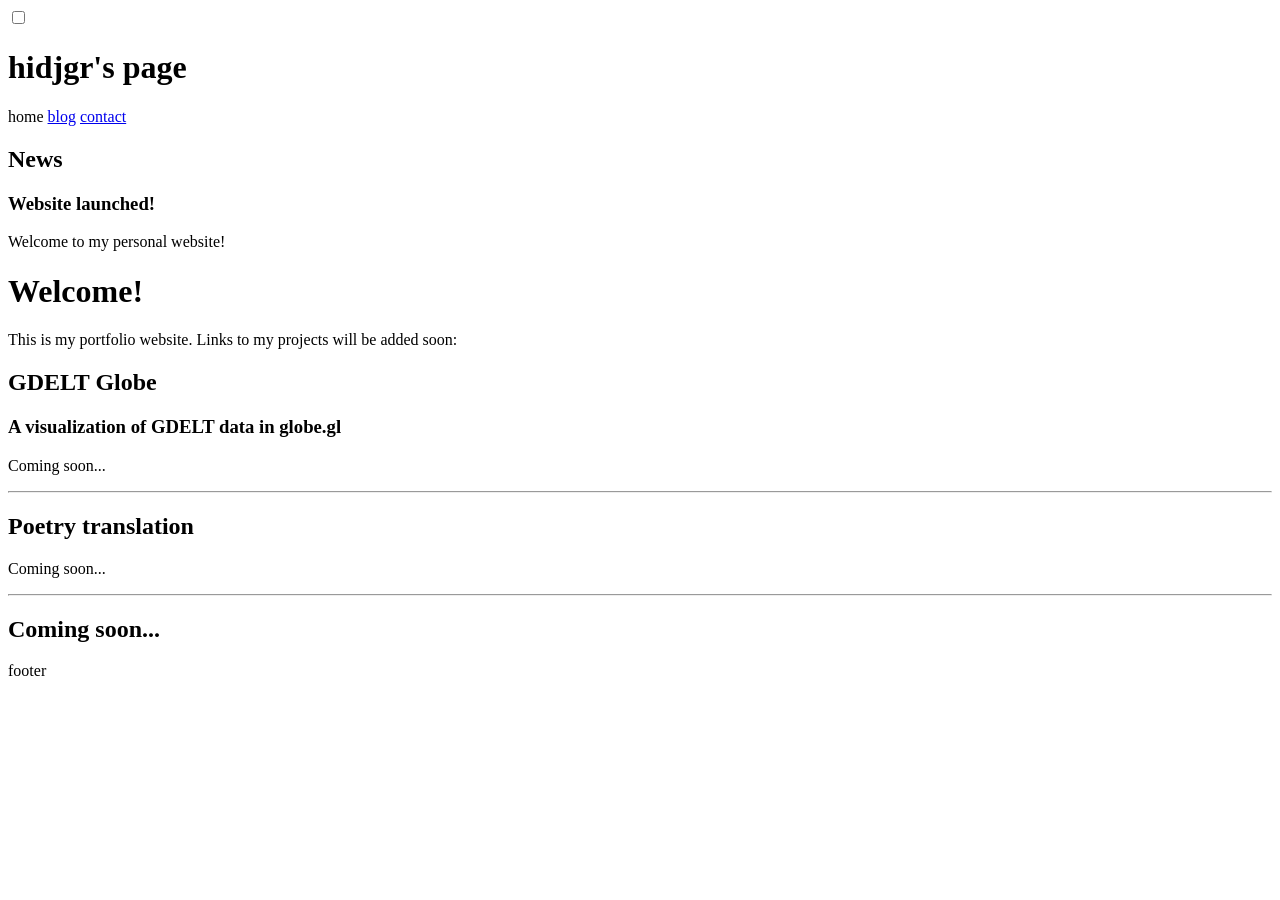
==== index.html @ 0f94c54d "Initial commit" ====
<!DOCTYPE html>
<html lang="en">
  <head>
    <meta charset="utf-8" />
    <meta name="viewport" content="width=device-width, initial-scale=1" />
    <meta name="theme-color" content="#000000" />
    <link rel="stylesheet" href="/src/scss/style.scss" />
    <link rel="shortcut icon" type="image/ico" href="src/assets/favicon.ico" />
    <title>hidjgr's website</title>
  </head>
  <body class="theme-light">
    <noscript>Themes require javascript.</noscript>
    <!--div id="root"></div-->
    <header>
      <div class="toggle-wrapper">
        <div class="toggle">
          <input class="toggle-input" type="checkbox" />
          <script type="module" src="/src/script/script.js"></script>
          <div class="toggle-bg"></div>
          <div class="toggle-switch">
            <div class="toggle-switch-figure"></div>
            <div class="toggle-switch-figureAlt"></div>
          </div>
        </div>
      </div>

      <h1>hidjgr's page</h1>
    </header>

    <nav>
      <a><span>home</span></a>
      <a href="blog.html"><span>blog</span></a>
      <a href="contact.html"><span>contact</span></a>
    </nav>
    <div class=contentwrapper>
      <aside>
        <h2>News</h2>
        <div>
      <section>
	<h3>Website launched!</h3>
      	<p>Welcome to my personal website!</p>
      </section>

        </div>
      </aside>
      <main>
        <h1>Welcome!</h1>
        <p>This is my portfolio website. Links to my projects will be added soon:</p>
        <section>
          <h1>GDELT Globe</h1>
          <h3>A visualization of GDELT data in globe.gl</h3>
          <p>Coming soon...</p>
        </section>
        <hr>
        <section>
          <h1>Poetry translation</h1>
          <!--h3>section</h3-->
          <p>Coming soon...</p>
        </section>
        <hr>
        <section>
          <h1>Coming soon...</h1>
          <!--h1>Music transcription</h1-->
          <!--h3>section</h3-->
          <!--p>Description</p-->
        </section>
      </main>
    </div>

    <footer>footer</footer>
  </body>
</html>
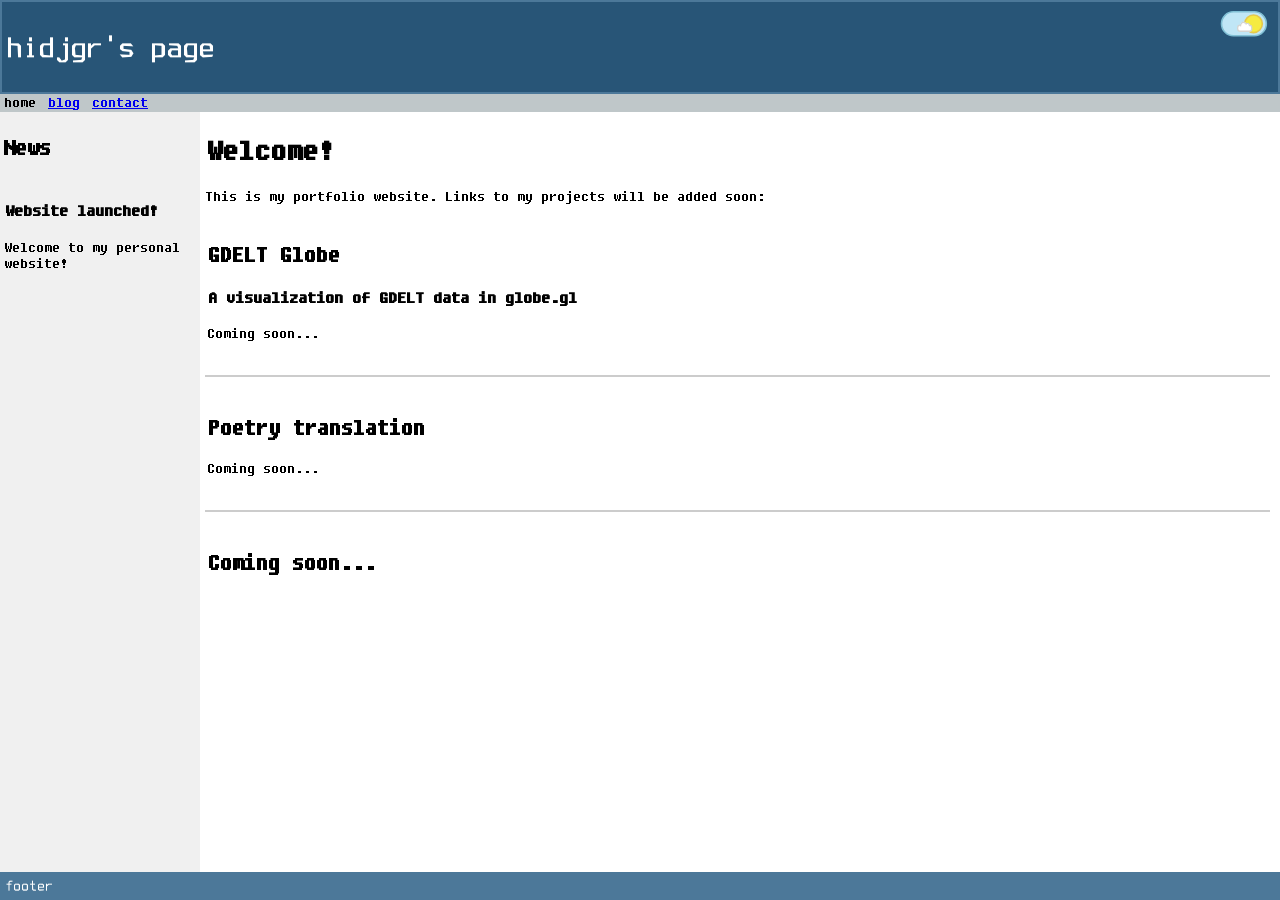
==== commit 5437372b: "moved files out of dist" ====
--- a/index.html
+++ b/index.html
@@ -4,9 +4,11 @@
     <meta charset="utf-8" />
     <meta name="viewport" content="width=device-width, initial-scale=1" />
     <meta name="theme-color" content="#000000" />
-    <link rel="stylesheet" href="/src/scss/style.scss" />
+    
     <link rel="shortcut icon" type="image/ico" href="src/assets/favicon.ico" />
     <title>hidjgr's website</title>
+    <script type="module" crossorigin src="/assets/index-67a5963a.js"></script>
+    <link rel="stylesheet" href="/assets/index-90f1ed72.css">
   </head>
   <body class="theme-light">
     <noscript>Themes require javascript.</noscript>
@@ -15,7 +17,7 @@
       <div class="toggle-wrapper">
         <div class="toggle">
           <input class="toggle-input" type="checkbox" />
-          <script type="module" src="/src/script/script.js"></script>
+          
           <div class="toggle-bg"></div>
           <div class="toggle-switch">
             <div class="toggle-switch-figure"></div>
--- a/assets/index-90f1ed72.css
+++ b/assets/index-90f1ed72.css
@@ -0,0 +1 @@
+.theme-light{background-color:#fff;color:#000}.theme-light header{background-color:#285577;color:#fff;border:2px solid #4c7899;padding:7px 0 5px 5px}.theme-light nav{background-color:#bfc7c9;color:#000}.theme-light nav a:visited{color:#6c00ce}.theme-light nav span:hover{background-color:#a7afb1}.theme-light main{padding-left:5px;padding-top:1px}.theme-light aside{padding:3px 2px 2px;background-color:#f0f0f0}.theme-light hr{border-top:2px solid #ccc}.theme-light footer{background-color:#4c7899;color:#fff;padding:6px 5px 5px 4.7px}.theme-dark{background-color:#000;color:#c0bfbc}.theme-dark header{background-color:#0000;color:#5f5;border-top:1px solid #55ff55;border-bottom:1px solid #55ff55;padding:8px 2px 6px 7px}.theme-dark nav{border-bottom:1px solid #55ff55}.theme-dark nav a:visited{color:#6c00ce}.theme-dark nav span:hover{background-color:#f0f;color:#000}.theme-dark main{padding-left:4px}.theme-dark aside{border-right:1px solid #55ff55;padding:2px}.theme-dark hr{border-top:1px solid #090}.theme-dark footer{font-family:Terminus;color:#0ff;border-top:1px solid #55ff55;padding:5px 5px 5px 4.7px}body{background-color:#f3f3f3}.wrapper{padding-top:40px;text-align:center}.toggle{position:relative;display:inline-block;width:100px;margin-left:100px;padding:4px;border-radius:40px}.toggle:before,.toggle:after{content:"";display:table}.toggle:after{clear:both}.toggle-bg{position:absolute;top:-4px;left:-4px;width:100%;height:100%;background-color:#c0e6f6;border-radius:40px;border:4px solid #81C0D5;transition:all .1s cubic-bezier(.25,.46,.45,.94)}.toggle-input{position:absolute;top:0;left:0;width:100%;height:100%;border:1px solid red;border-radius:40px;z-index:2;opacity:0}.toggle-switch{position:relative;width:40px;height:40px;margin-left:50px;background-color:#f5eb42;border:4px solid #E4C74D;border-radius:50%;transition:all .1s cubic-bezier(.25,.46,.45,.94)}.toggle-switch-figure{position:absolute;bottom:-14px;left:-50px;display:block;width:80px;height:30px;border:8px solid #D4D4D2;border-radius:20px;background-color:#fff;transform:scale(.4);transition:all .12s cubic-bezier(.25,.46,.45,.94)}.toggle-switch-figure:after{content:"";display:block;position:relative;top:-65px;right:-42px;width:15px;height:15px;border:8px solid #D4D4D2;border-radius:100%;border-right-color:transparent;border-bottom-color:transparent;transform:rotate(70deg);background-color:#fff}.toggle-switch-figure:before{content:"";display:block;position:relative;top:-25px;right:-10px;width:30px;height:30px;border:8px solid #D4D4D2;border-radius:100%;border-right-color:transparent;border-bottom-color:transparent;transform:rotate(30deg);background-color:#fff}.toggle-switch-figureAlt{content:"";position:absolute;top:5px;left:2px;width:2px;height:2px;background-color:#efeeda;border-radius:100%;border:4px solid #DEE1C5;box-shadow:42px -7px 0 -3px #fcfcfc,75px -10px 0 -3px #fcfcfc,54px 4px 0 -4px #fcfcfc,83px 7px 0 -2px #fcfcfc,63px 18px 0 -4px #fcfcfc,44px 28px 0 -2px #fcfcfc,78px 23px 0 -3px #fcfcfc;transition:all .12s cubic-bezier(.25,.46,.45,.94);transform:scale(0)}.toggle-switch-figureAlt:before{content:"";position:absolute;top:-6px;left:18px;width:7px;height:7px;background-color:#efeeda;border-radius:100%;border:4px solid #DEE1C5}.toggle-switch-figureAlt:after{content:"";position:absolute;top:19px;left:15px;width:2px;height:2px;background-color:#efeeda;border-radius:100%;border:4px solid #DEE1C5}.toggle-input:checked~.toggle-switch{margin-left:0;border-color:#dee1c5;background-color:#fffdf2}.toggle-input:checked~.toggle-bg{background-color:#484848;border-color:#202020}.toggle-input:checked~.toggle-switch .toggle-switch-figure{margin-left:40px;opacity:0;transform:scale(.1)}.toggle-input:checked~.toggle-switch .toggle-switch-figureAlt{transform:scale(1)}@font-face{font-family:Fixedsys;src:url(/assets/FSEX300-6ee0f357.ttf)}@font-face{font-family:Terminus;src:url(/assets/TerminusTTF-4.49.2-b75cecf2.ttf)}@font-face{font-family:Terminus;src:url(/assets/TerminusTTF-Bold-4.49.2-6470b330.ttf);font-weight:700}@font-face{font-family:Terminus;src:url(/assets/TerminusTTF-Italic-4.49.2-eef1f212.ttf);font-style:italic}@font-face{font-family:Terminus;src:url(/assets/TerminusTTF-Bold\ Italic-4.49.2-509e38cc.ttf);font-weight:700;font-style:italic}:root{font-family:Fixedsys,monospace}*{box-sizing:border-box}html{height:100%;width:100%}body{display:flex;flex-direction:column;filter:contrast(1);margin:0;min-height:100%;width:100%}.toggle-wrapper{box-sizing:content-box;float:right;transform:scale(.4) translate(60%,-60%)}.toggle-wrapper *{box-sizing:content-box}header{font-family:Terminus;font-weight:700;width:100%;flex-grow:0}nav{padding:0 0 2px 2px;width:100%;flex-grow:0}nav span{padding:0 2px 2px}.contentwrapper{margin:0;padding:0;display:flex;flex-grow:1;height:100%}aside h1,aside h2,main h1,main h2{padding-left:.5px}aside h3,aside h4,main h3,main h4{padding-left:1px}aside h5,aside h6,main h5,main h6{padding-left:.3px}aside{width:200px}main{flex:1;padding-right:10px}article{padding:2px}section{padding:2px}hr{display:block;height:1px;border:0;margin:1em 0;padding:0}footer{width:100%;font-family:Terminus;flex-grow:0}
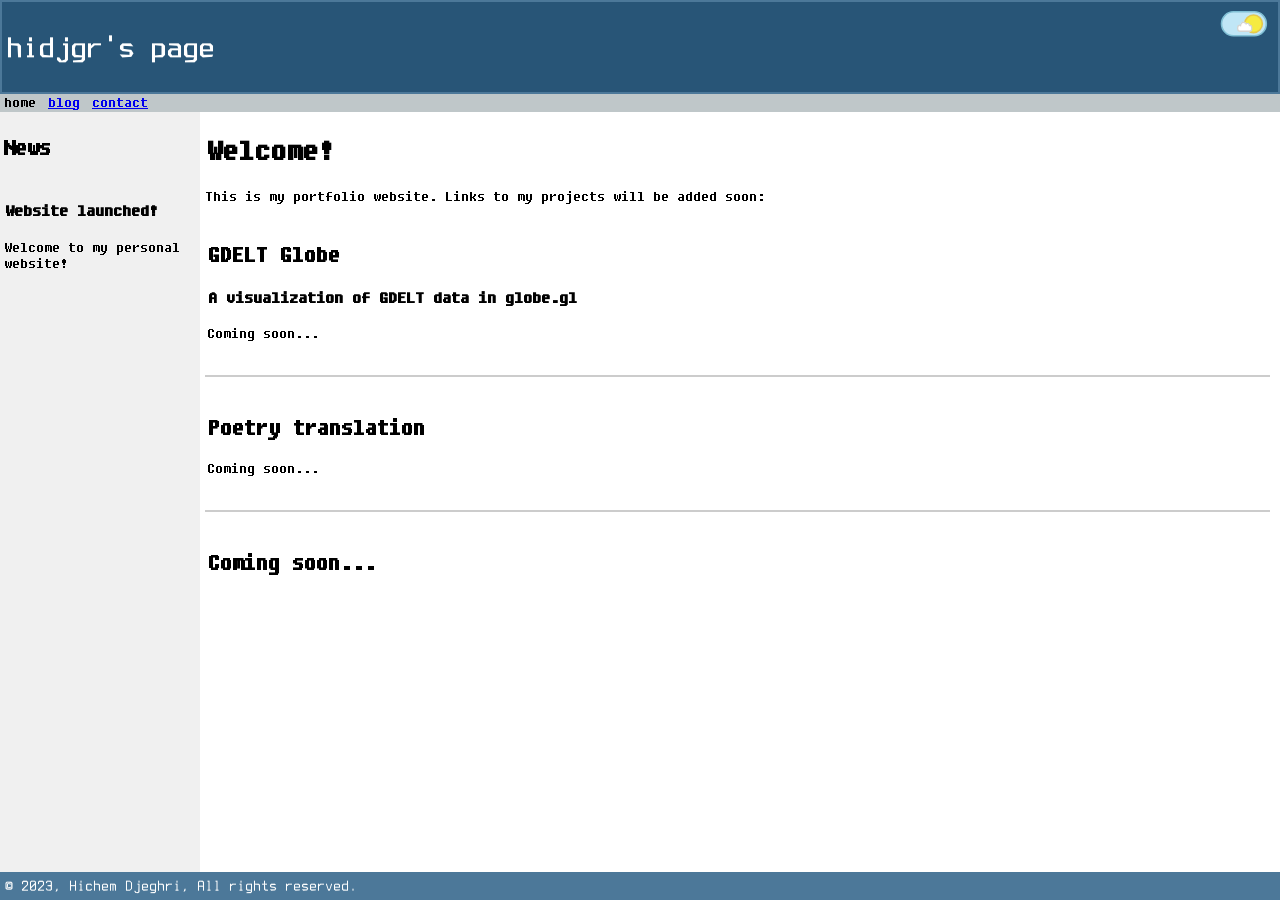
==== commit 632d3999: "copyright notice" ====
--- a/index.html
+++ b/index.html
@@ -7,8 +7,8 @@
     
     <link rel="shortcut icon" type="image/ico" href="src/assets/favicon.ico" />
     <title>hidjgr's website</title>
-    <script type="module" crossorigin src="/assets/index-67a5963a.js"></script>
-    <link rel="stylesheet" href="/assets/index-90f1ed72.css">
+    <script type="module" crossorigin src="/assets/script-1f7c19d2.js"></script>
+    <link rel="stylesheet" href="/assets/script-90f1ed72.css">
   </head>
   <body class="theme-light">
     <noscript>Themes require javascript.</noscript>
@@ -69,6 +69,7 @@
       </main>
     </div>
 
-    <footer>footer</footer>
+    <footer>© 2023, Hichem Djeghri, All rights reserved.</footer>
+
   </body>
 </html>
--- a/assets/script-90f1ed72.css
+++ b/assets/script-90f1ed72.css
@@ -0,0 +1 @@
+.theme-light{background-color:#fff;color:#000}.theme-light header{background-color:#285577;color:#fff;border:2px solid #4c7899;padding:7px 0 5px 5px}.theme-light nav{background-color:#bfc7c9;color:#000}.theme-light nav a:visited{color:#6c00ce}.theme-light nav span:hover{background-color:#a7afb1}.theme-light main{padding-left:5px;padding-top:1px}.theme-light aside{padding:3px 2px 2px;background-color:#f0f0f0}.theme-light hr{border-top:2px solid #ccc}.theme-light footer{background-color:#4c7899;color:#fff;padding:6px 5px 5px 4.7px}.theme-dark{background-color:#000;color:#c0bfbc}.theme-dark header{background-color:#0000;color:#5f5;border-top:1px solid #55ff55;border-bottom:1px solid #55ff55;padding:8px 2px 6px 7px}.theme-dark nav{border-bottom:1px solid #55ff55}.theme-dark nav a:visited{color:#6c00ce}.theme-dark nav span:hover{background-color:#f0f;color:#000}.theme-dark main{padding-left:4px}.theme-dark aside{border-right:1px solid #55ff55;padding:2px}.theme-dark hr{border-top:1px solid #090}.theme-dark footer{font-family:Terminus;color:#0ff;border-top:1px solid #55ff55;padding:5px 5px 5px 4.7px}body{background-color:#f3f3f3}.wrapper{padding-top:40px;text-align:center}.toggle{position:relative;display:inline-block;width:100px;margin-left:100px;padding:4px;border-radius:40px}.toggle:before,.toggle:after{content:"";display:table}.toggle:after{clear:both}.toggle-bg{position:absolute;top:-4px;left:-4px;width:100%;height:100%;background-color:#c0e6f6;border-radius:40px;border:4px solid #81C0D5;transition:all .1s cubic-bezier(.25,.46,.45,.94)}.toggle-input{position:absolute;top:0;left:0;width:100%;height:100%;border:1px solid red;border-radius:40px;z-index:2;opacity:0}.toggle-switch{position:relative;width:40px;height:40px;margin-left:50px;background-color:#f5eb42;border:4px solid #E4C74D;border-radius:50%;transition:all .1s cubic-bezier(.25,.46,.45,.94)}.toggle-switch-figure{position:absolute;bottom:-14px;left:-50px;display:block;width:80px;height:30px;border:8px solid #D4D4D2;border-radius:20px;background-color:#fff;transform:scale(.4);transition:all .12s cubic-bezier(.25,.46,.45,.94)}.toggle-switch-figure:after{content:"";display:block;position:relative;top:-65px;right:-42px;width:15px;height:15px;border:8px solid #D4D4D2;border-radius:100%;border-right-color:transparent;border-bottom-color:transparent;transform:rotate(70deg);background-color:#fff}.toggle-switch-figure:before{content:"";display:block;position:relative;top:-25px;right:-10px;width:30px;height:30px;border:8px solid #D4D4D2;border-radius:100%;border-right-color:transparent;border-bottom-color:transparent;transform:rotate(30deg);background-color:#fff}.toggle-switch-figureAlt{content:"";position:absolute;top:5px;left:2px;width:2px;height:2px;background-color:#efeeda;border-radius:100%;border:4px solid #DEE1C5;box-shadow:42px -7px 0 -3px #fcfcfc,75px -10px 0 -3px #fcfcfc,54px 4px 0 -4px #fcfcfc,83px 7px 0 -2px #fcfcfc,63px 18px 0 -4px #fcfcfc,44px 28px 0 -2px #fcfcfc,78px 23px 0 -3px #fcfcfc;transition:all .12s cubic-bezier(.25,.46,.45,.94);transform:scale(0)}.toggle-switch-figureAlt:before{content:"";position:absolute;top:-6px;left:18px;width:7px;height:7px;background-color:#efeeda;border-radius:100%;border:4px solid #DEE1C5}.toggle-switch-figureAlt:after{content:"";position:absolute;top:19px;left:15px;width:2px;height:2px;background-color:#efeeda;border-radius:100%;border:4px solid #DEE1C5}.toggle-input:checked~.toggle-switch{margin-left:0;border-color:#dee1c5;background-color:#fffdf2}.toggle-input:checked~.toggle-bg{background-color:#484848;border-color:#202020}.toggle-input:checked~.toggle-switch .toggle-switch-figure{margin-left:40px;opacity:0;transform:scale(.1)}.toggle-input:checked~.toggle-switch .toggle-switch-figureAlt{transform:scale(1)}@font-face{font-family:Fixedsys;src:url(/assets/FSEX300-6ee0f357.ttf)}@font-face{font-family:Terminus;src:url(/assets/TerminusTTF-4.49.2-b75cecf2.ttf)}@font-face{font-family:Terminus;src:url(/assets/TerminusTTF-Bold-4.49.2-6470b330.ttf);font-weight:700}@font-face{font-family:Terminus;src:url(/assets/TerminusTTF-Italic-4.49.2-eef1f212.ttf);font-style:italic}@font-face{font-family:Terminus;src:url(/assets/TerminusTTF-Bold\ Italic-4.49.2-509e38cc.ttf);font-weight:700;font-style:italic}:root{font-family:Fixedsys,monospace}*{box-sizing:border-box}html{height:100%;width:100%}body{display:flex;flex-direction:column;filter:contrast(1);margin:0;min-height:100%;width:100%}.toggle-wrapper{box-sizing:content-box;float:right;transform:scale(.4) translate(60%,-60%)}.toggle-wrapper *{box-sizing:content-box}header{font-family:Terminus;font-weight:700;width:100%;flex-grow:0}nav{padding:0 0 2px 2px;width:100%;flex-grow:0}nav span{padding:0 2px 2px}.contentwrapper{margin:0;padding:0;display:flex;flex-grow:1;height:100%}aside h1,aside h2,main h1,main h2{padding-left:.5px}aside h3,aside h4,main h3,main h4{padding-left:1px}aside h5,aside h6,main h5,main h6{padding-left:.3px}aside{width:200px}main{flex:1;padding-right:10px}article{padding:2px}section{padding:2px}hr{display:block;height:1px;border:0;margin:1em 0;padding:0}footer{width:100%;font-family:Terminus;flex-grow:0}
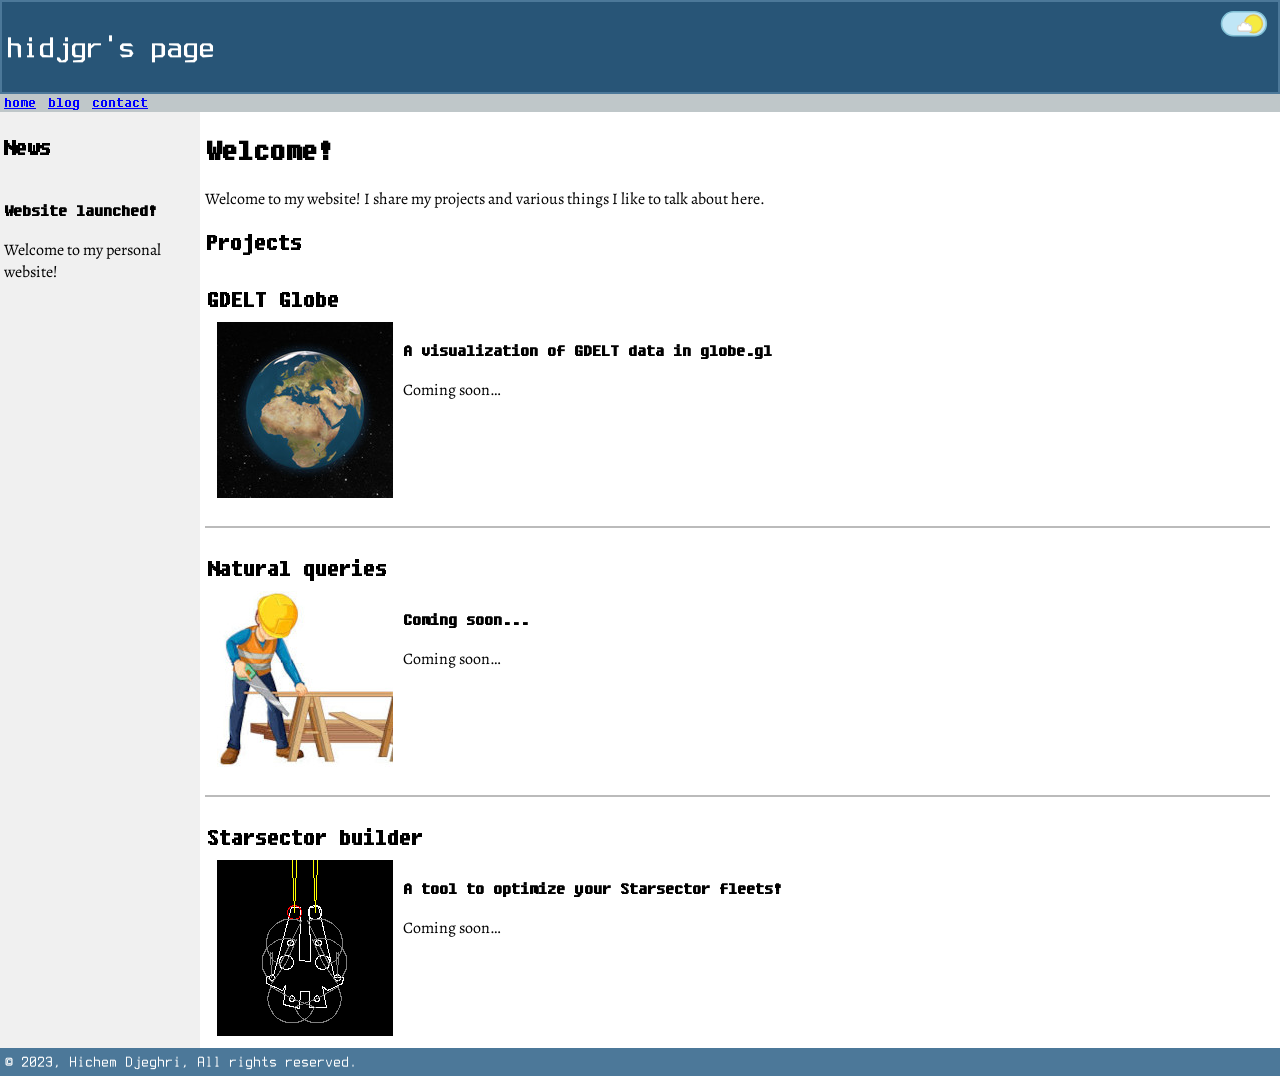
==== commit 0c8b4dcc: "Site update" ====
--- a/index.html
+++ b/index.html
@@ -4,20 +4,18 @@
     <meta charset="utf-8" />
     <meta name="viewport" content="width=device-width, initial-scale=1" />
     <meta name="theme-color" content="#000000" />
-    
-    <link rel="shortcut icon" type="image/ico" href="src/assets/favicon.ico" />
+    <link rel="stylesheet" href="assets/css/style.css"/>
+    <link rel="shortcut icon" type="image/ico" href="assets/favicon.ico" />
     <title>hidjgr's website</title>
-    <script type="module" crossorigin src="/assets/script-1f7c19d2.js"></script>
-    <link rel="stylesheet" href="/assets/script-90f1ed72.css">
   </head>
   <body class="theme-light">
     <noscript>Themes require javascript.</noscript>
-    <!--div id="root"></div-->
-    <header>
+
+        <header>
       <div class="toggle-wrapper">
         <div class="toggle">
           <input class="toggle-input" type="checkbox" />
-          
+          <script type="module" src="/assets/script/script.js"></script>
           <div class="toggle-bg"></div>
           <div class="toggle-switch">
             <div class="toggle-switch-figure"></div>
@@ -29,8 +27,9 @@
       <h1>hidjgr's page</h1>
     </header>
 
+
     <nav>
-      <a><span>home</span></a>
+      <a href="/"><span>home</span></a>
       <a href="blog.html"><span>blog</span></a>
       <a href="contact.html"><span>contact</span></a>
     </nav>
@@ -38,38 +37,73 @@
       <aside>
         <h2>News</h2>
         <div>
-      <section>
+                  <section>
 	<h3>Website launched!</h3>
       	<p>Welcome to my personal website!</p>
       </section>
 
         </div>
       </aside>
-      <main>
-        <h1>Welcome!</h1>
-        <p>This is my portfolio website. Links to my projects will be added soon:</p>
-        <section>
-          <h1>GDELT Globe</h1>
-          <h3>A visualization of GDELT data in globe.gl</h3>
-          <p>Coming soon...</p>
-        </section>
-        <hr>
-        <section>
-          <h1>Poetry translation</h1>
-          <!--h3>section</h3-->
-          <p>Coming soon...</p>
-        </section>
-        <hr>
-        <section>
-          <h1>Coming soon...</h1>
-          <!--h1>Music transcription</h1-->
-          <!--h3>section</h3-->
-          <!--p>Description</p-->
-        </section>
-      </main>
+      <main><h1>Welcome!</h1>
+<p>Welcome to my website! I share my projects and various things I like to talk about here.</p>
+<h2>Projects</h2>
+
+  
+  <a href="gdelt.html" class="project-card">
+  <section>
+    <h1>GDELT Globe</h1>
+    <div>
+    <img src="assets/images/gdelt.png">
+      <div>
+        <h3>A visualization of GDELT data in globe.gl</h3>
+        <p><p>Coming soon…</p>
+</p>
+      </div>
+    </div>
+  </section>
+</a>
+
+
+  
+    <hr>
+  
+  <a href="" class="project-card">
+  <section>
+    <h1>Natural queries</h1>
+    <div>
+    <img src="assets/images/wip.jpg">
+      <div>
+        <h3>Coming soon...</h3>
+        <p><p>Coming soon…</p>
+</p>
+      </div>
+    </div>
+  </section>
+</a>
+
+
+  
+    <hr>
+  
+  <a href="" class="project-card">
+  <section>
+    <h1>Starsector builder</h1>
+    <div>
+    <img src="assets/images/sb-thumb.png">
+      <div>
+        <h3>A tool to optimize your Starsector fleets!</h3>
+        <p><p>Coming soon…</p>
+</p>
+      </div>
+    </div>
+  </section>
+</a>
+
+
+</main>
     </div>
 
-    <footer>© 2023, Hichem Djeghri, All rights reserved.</footer>
+        <footer>© 2023, Hichem Djeghri, All rights reserved.</footer>
 
   </body>
 </html>
--- a/assets/css/style.css
+++ b/assets/css/style.css
@@ -0,0 +1 @@
+.theme-light{background-color:#fff;color:#000}.theme-light header{background-color:#285577;color:#fff;border:2px solid #4c7899;padding:7px 0px 5px 5px}.theme-light nav{background-color:#bfc7c9;color:#000}.theme-light nav span:hover{background-color:#a7afb1}.theme-light main{padding-left:5px;padding-top:1px}.theme-light aside{padding:3px 2px 2px 2px;background-color:#f0f0f0}.theme-light hr{border-top:2px solid #bbb;margin:16px 0px 16px 0px}.theme-light footer{background-color:#4c7899;color:#fff;padding:6px 5px 5px 4.7px}.theme-light a{color:blue}.theme-light a:visited{color:#793db0}.theme-light a:active{color:red}.theme-light .project-card{color:#000;background-color:#fff}.theme-light .project-card:visited{color:#000}.theme-light .project-card section:hover{background-color:#ddd}.theme-light .header-wrapper footer{background-color:rgba(76,120,153,.6666666667)}.theme-light .header-wrapper header{background-color:rgba(40,85,119,.6666666667);border:2px solid rgba(76,120,153,.6666666667)}.theme-light .header-wrapper nav,.theme-light .header-wrapper .pulltab{background-color:rgba(191,199,201,.6666666667)}.theme-dark{background-color:#111;color:#d5d4d3}.theme-dark header{color:#5f5;border-top:1px solid #5f5;border-bottom:1px solid #5f5;padding:8px 2px 6px 7px}.theme-dark nav{border-bottom:1px solid #5f5}.theme-dark nav span:hover{background-color:#f0f;color:#000}.theme-dark main{padding-left:5px}.theme-dark aside{border-right:1px solid #5f5;padding:2px}.theme-dark hr{border-top:1px solid #090;margin:16px 0px 17px 0px}.theme-dark footer{color:aqua;border-top:1px solid #5f5;padding:5px 5px 5px 4.7px}.theme-dark img{margin-top:1px;margin-left:1px}.theme-dark a{color:#11f}.theme-dark a:visited{color:#9b5cd2}.theme-dark a:active{color:red}.theme-dark .project-card{color:#d5d4d3;background-color:#111}.theme-dark .project-card:visited{color:#d5d4d3}.theme-dark .project-card section:hover{background-color:#ddd;color:#000}.theme-dark .header-wrapper footer,.theme-dark .header-wrapper header,.theme-dark .header-wrapper nav,.theme-dark .header-wrapper .pulltab{background-color:rgba(17,17,17,.4)}.theme-dark .header-wrapper .pulltab{margin-top:-1px;padding-top:-2px;border:1px solid #5f5}body{background-color:#f3f3f3}.wrapper{padding-top:40px;text-align:center}.toggle{position:relative;display:inline-block;width:100px;margin-left:100px;padding:4px;border-radius:40px}.toggle:before,.toggle:after{content:"";display:table}.toggle:after{clear:both}.toggle-bg{position:absolute;top:-4px;left:-4px;width:100%;height:100%;background-color:#c0e6f6;border-radius:40px;border:4px solid #81c0d5;transition:all .1s cubic-bezier(0.25, 0.46, 0.45, 0.94)}.toggle-input{position:absolute;top:0;left:0;width:100%;height:100%;border:1px solid red;border-radius:40px;z-index:2;opacity:0}.toggle-switch{position:relative;width:40px;height:40px;margin-left:50px;background-color:#f5eb42;border:4px solid #e4c74d;border-radius:50%;transition:all .1s cubic-bezier(0.25, 0.46, 0.45, 0.94)}.toggle-switch-figure{position:absolute;bottom:-14px;left:-50px;display:block;width:80px;height:30px;border:8px solid #d4d4d2;border-radius:20px;background-color:#fff;transform:scale(0.4);transition:all .12s cubic-bezier(0.25, 0.46, 0.45, 0.94)}.toggle-switch-figure:after{content:"";display:block;position:relative;top:-65px;right:-42px;width:15px;height:15px;border:8px solid #d4d4d2;border-radius:100%;border-right-color:rgba(0,0,0,0);border-bottom-color:rgba(0,0,0,0);transform:rotateZ(70deg);background-color:#fff}.toggle-switch-figure:before{content:"";display:block;position:relative;top:-25px;right:-10px;width:30px;height:30px;border:8px solid #d4d4d2;border-radius:100%;border-right-color:rgba(0,0,0,0);border-bottom-color:rgba(0,0,0,0);transform:rotateZ(30deg);background-color:#fff}.toggle-switch-figureAlt{content:"";position:absolute;top:5px;left:2px;width:2px;height:2px;background-color:#efeeda;border-radius:100%;border:4px solid #dee1c5;box-shadow:42px -7px 0 -3px #fcfcfc,75px -10px 0 -3px #fcfcfc,54px 4px 0 -4px #fcfcfc,83px 7px 0 -2px #fcfcfc,63px 18px 0 -4px #fcfcfc,44px 28px 0 -2px #fcfcfc,78px 23px 0 -3px #fcfcfc;transition:all .12s cubic-bezier(0.25, 0.46, 0.45, 0.94);transform:scale(0)}.toggle-switch-figureAlt:before{content:"";position:absolute;top:-6px;left:18px;width:7px;height:7px;background-color:#efeeda;border-radius:100%;border:4px solid #dee1c5}.toggle-switch-figureAlt:after{content:"";position:absolute;top:19px;left:15px;width:2px;height:2px;background-color:#efeeda;border-radius:100%;border:4px solid #dee1c5}.toggle-input:checked~.toggle-switch{margin-left:0;border-color:#dee1c5;background-color:#fffdf2}.toggle-input:checked~.toggle-bg{background-color:#484848;border-color:#202020}.toggle-input:checked~.toggle-switch .toggle-switch-figure{margin-left:40px;opacity:0;transform:scale(0.1)}.toggle-input:checked~.toggle-switch .toggle-switch-figureAlt{transform:scale(1)}@font-face{font-family:Fixedsys;src:url("../fonts/FSEX300.ttf")}@font-face{font-family:Terminus;src:url("../fonts/Terminus/TerminusTTF-4.49.2.ttf")}@font-face{font-family:Terminus;src:url("../fonts/Terminus/TerminusTTF-Bold-4.49.2.ttf");font-weight:bold}@font-face{font-family:Terminus;src:url("../fonts/Terminus/TerminusTTF-Italic-4.49.2.ttf");font-style:italic}@font-face{font-family:Terminus;src:url("../fonts/Terminus/TerminusTTF-Bold Italic-4.49.2.ttf");font-weight:bold;font-style:italic}@font-face{font-family:Alegreya;src:url("../fonts/Alegreya/Alegreya-Regular.ttf")}@font-face{font-family:Alegreya;src:url("../fonts/Alegreya/Alegreya-Bold.ttf");font-weight:bold}@font-face{font-family:Alegreya;src:url("../fonts/Alegreya/Alegreya-Italic.ttf");font-style:italic}@font-face{font-family:Alegreya;src:url("../fonts/Alegreya/Alegreya-BoldItalic.ttf");font-weight:bold;font-style:italic}*{box-sizing:border-box}html{height:100%;width:100%}body{display:flex;flex-direction:column;filter:contrast(1);margin:0px;min-height:100%;width:100%;font-family:Alegreya}.toggle-wrapper{box-sizing:content-box;float:right;transform:scale(40%) translate(60%, -60%)}.toggle-wrapper *{box-sizing:content-box}header{font-family:"Terminus";font-weight:bold;width:100%;flex-grow:0}nav{font-family:Fixedsys,monospace;padding:0px 0px 2px 2px;width:100%;flex-grow:0}nav span{padding:0px 2px 2px 2px}.contentwrapper{margin:0px;padding:0px;display:flex;flex-grow:1;height:100%}aside h1,aside h2,aside h3,aside h4,aside h5,aside h6,article h1,article h2,article h3,article h4,article h5,article h6,main h1,main h2,main h3,main h4,main h5,main h6{font-family:Fixedsys,monospace}aside h2,article h2,main h2{padding-left:.5px}aside h4,article h4,main h4{padding-left:1px}aside h6,article h6,main h6{padding-left:.3px}aside{width:200px}main{flex:1;padding-right:10px}article{padding:2px}section{padding:2px}hr{display:block;height:1px;border:0;padding:0}footer{width:100%;font-family:Terminus;flex-grow:0}.project-card{text-decoration:none}.project-card h1{margin-top:10px;margin-bottom:10px}.project-card img{margin:0px 10px 0px 10px}.project-card div{display:flex;margin-bottom:10px}.project-card div div{display:block}.header-wrapper{position:absolute;width:100%;z-index:10;transition-duration:300ms;transform:translateY(-97%)}.header-wrapper:hover{transform:translateY(0%)}.header-wrapper .pulltab{font-family:Fixedsys,monospace;text-align:center;font-size:30px;position:absolute;padding:0em .03em 1em 0em;border-radius:0% 0% 30% 30%;border-top:0px;width:30px;height:20px;left:50%;top:100%}/*# sourceMappingURL=style.css.map */
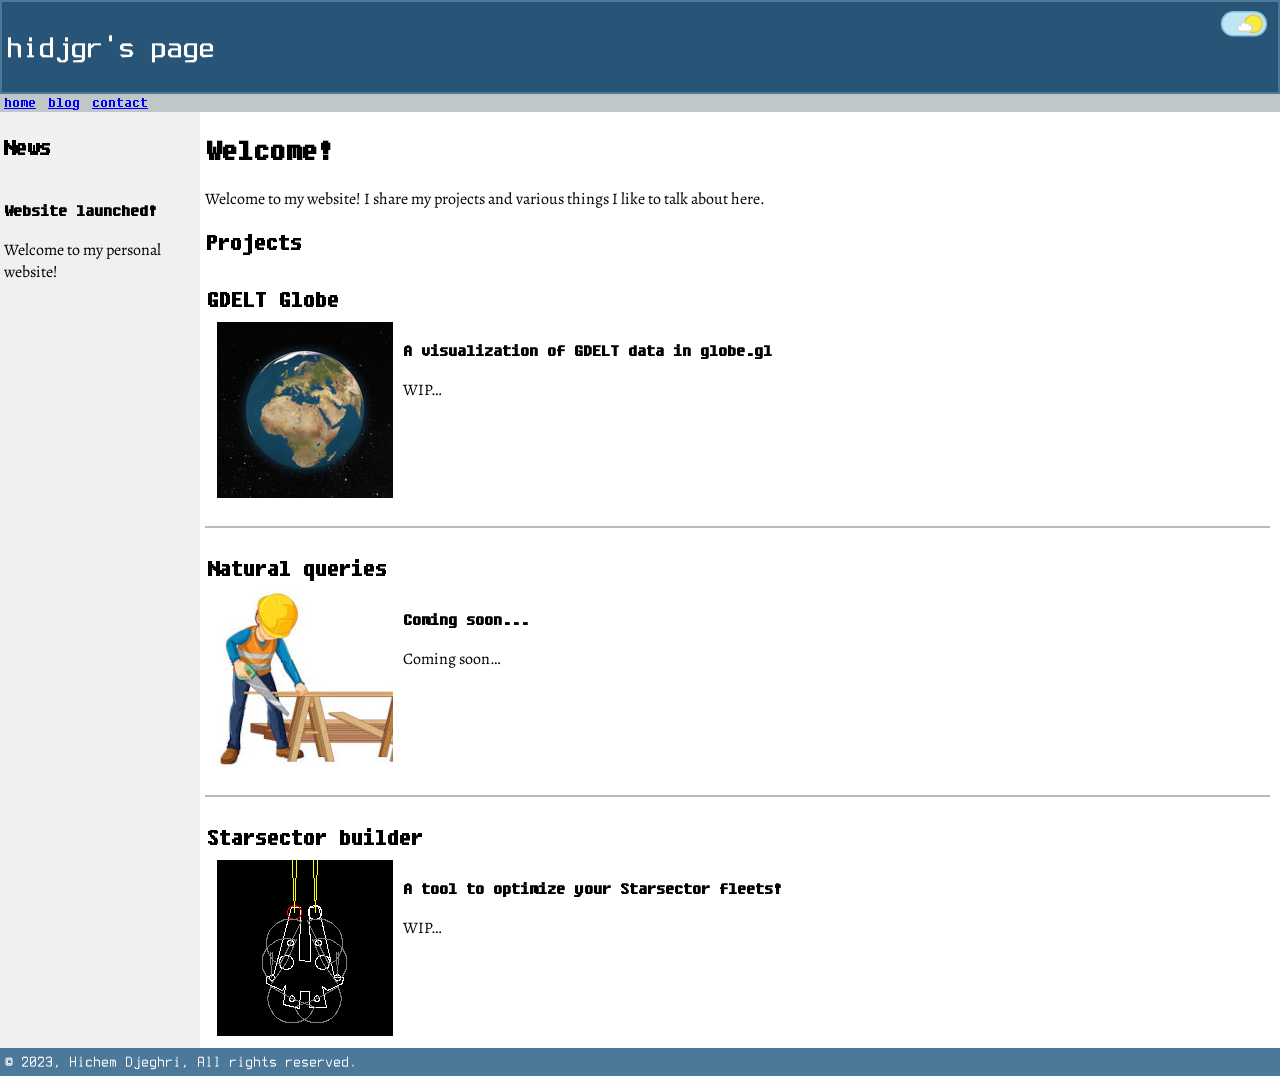
==== commit 016e6707: "Updated link to ssb" ====
--- a/index.html
+++ b/index.html
@@ -56,7 +56,7 @@
     <img src="assets/images/gdelt.png">
       <div>
         <h3>A visualization of GDELT data in globe.gl</h3>
-        <p><p>Coming soon…</p>
+        <p><p>WIP…</p>
 </p>
       </div>
     </div>
@@ -85,14 +85,14 @@
   
     <hr>
   
-  <a href="" class="project-card">
+  <a href="https://github.com/hidjgr/starsector-builder" class="project-card">
   <section>
     <h1>Starsector builder</h1>
     <div>
     <img src="assets/images/sb-thumb.png">
       <div>
         <h3>A tool to optimize your Starsector fleets!</h3>
-        <p><p>Coming soon…</p>
+        <p><p>WIP…</p>
 </p>
       </div>
     </div>
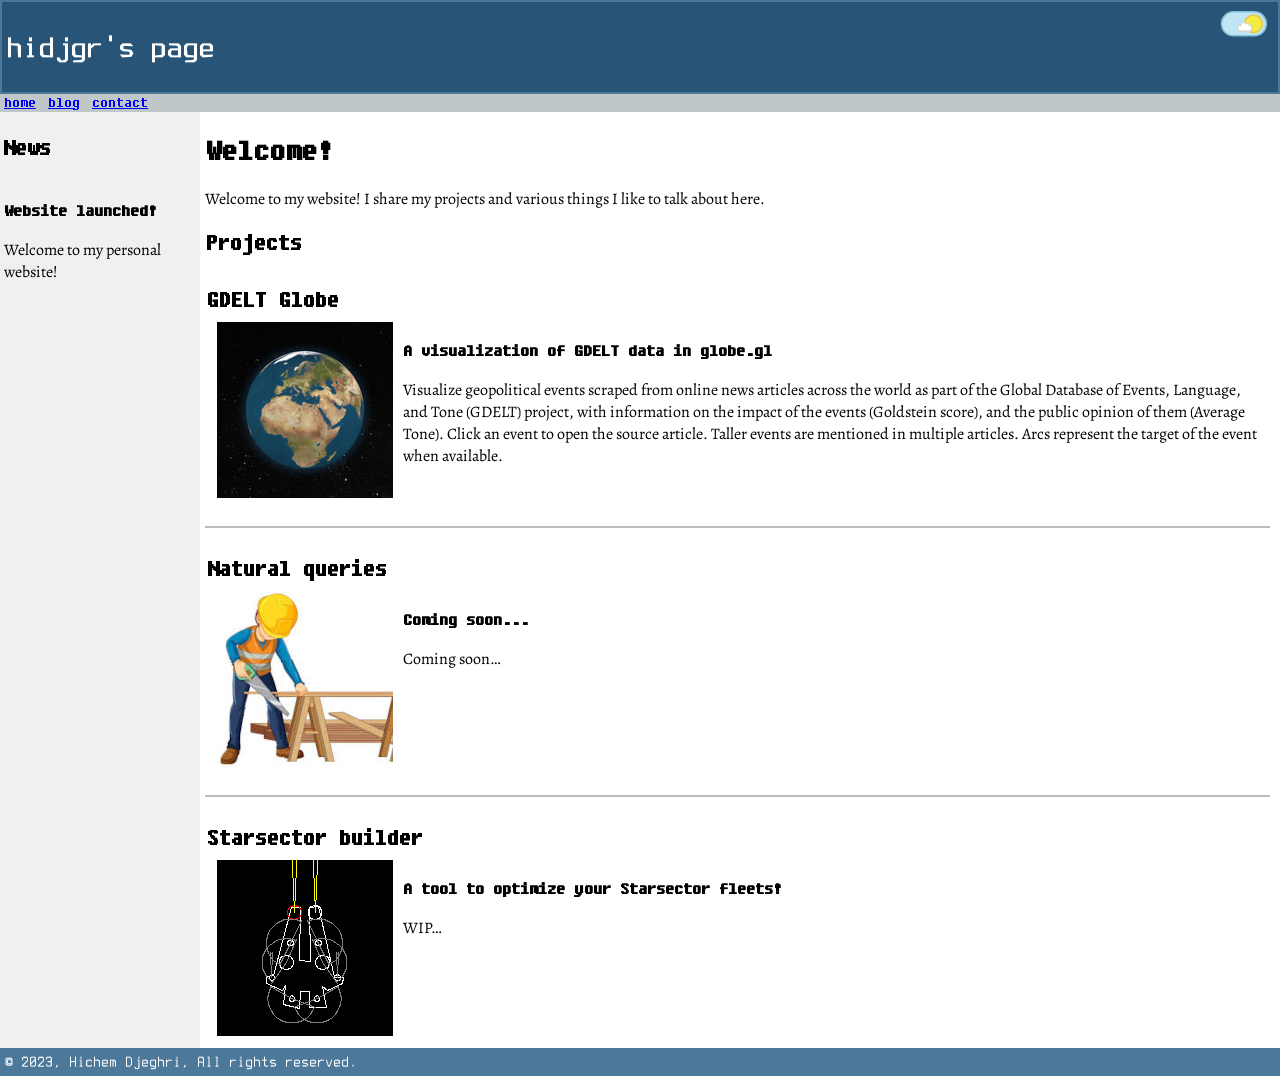
==== commit 18319c72: "Upstream update" ====
--- a/index.html
+++ b/index.html
@@ -56,7 +56,7 @@
     <img src="assets/images/gdelt.png">
       <div>
         <h3>A visualization of GDELT data in globe.gl</h3>
-        <p><p>WIP…</p>
+        <p><p>Visualize geopolitical events scraped from online news articles across the world as part of the Global Database of Events, Language, and Tone (GDELT) project, with information on the impact of the events (Goldstein score), and the public opinion of them (Average Tone). Click an event to open the source article. Taller events are mentioned in multiple articles. Arcs represent the target of the event when available.</p>
 </p>
       </div>
     </div>
--- a/assets/css/style.css
+++ b/assets/css/style.css
@@ -1 +1 @@
-.theme-light{background-color:#fff;color:#000}.theme-light header{background-color:#285577;color:#fff;border:2px solid #4c7899;padding:7px 0px 5px 5px}.theme-light nav{background-color:#bfc7c9;color:#000}.theme-light nav span:hover{background-color:#a7afb1}.theme-light main{padding-left:5px;padding-top:1px}.theme-light aside{padding:3px 2px 2px 2px;background-color:#f0f0f0}.theme-light hr{border-top:2px solid #bbb;margin:16px 0px 16px 0px}.theme-light footer{background-color:#4c7899;color:#fff;padding:6px 5px 5px 4.7px}.theme-light a{color:blue}.theme-light a:visited{color:#793db0}.theme-light a:active{color:red}.theme-light .project-card{color:#000;background-color:#fff}.theme-light .project-card:visited{color:#000}.theme-light .project-card section:hover{background-color:#ddd}.theme-light .header-wrapper footer{background-color:rgba(76,120,153,.6666666667)}.theme-light .header-wrapper header{background-color:rgba(40,85,119,.6666666667);border:2px solid rgba(76,120,153,.6666666667)}.theme-light .header-wrapper nav,.theme-light .header-wrapper .pulltab{background-color:rgba(191,199,201,.6666666667)}.theme-dark{background-color:#111;color:#d5d4d3}.theme-dark header{color:#5f5;border-top:1px solid #5f5;border-bottom:1px solid #5f5;padding:8px 2px 6px 7px}.theme-dark nav{border-bottom:1px solid #5f5}.theme-dark nav span:hover{background-color:#f0f;color:#000}.theme-dark main{padding-left:5px}.theme-dark aside{border-right:1px solid #5f5;padding:2px}.theme-dark hr{border-top:1px solid #090;margin:16px 0px 17px 0px}.theme-dark footer{color:aqua;border-top:1px solid #5f5;padding:5px 5px 5px 4.7px}.theme-dark img{margin-top:1px;margin-left:1px}.theme-dark a{color:#11f}.theme-dark a:visited{color:#9b5cd2}.theme-dark a:active{color:red}.theme-dark .project-card{color:#d5d4d3;background-color:#111}.theme-dark .project-card:visited{color:#d5d4d3}.theme-dark .project-card section:hover{background-color:#ddd;color:#000}.theme-dark .header-wrapper footer,.theme-dark .header-wrapper header,.theme-dark .header-wrapper nav,.theme-dark .header-wrapper .pulltab{background-color:rgba(17,17,17,.4)}.theme-dark .header-wrapper .pulltab{margin-top:-1px;padding-top:-2px;border:1px solid #5f5}body{background-color:#f3f3f3}.wrapper{padding-top:40px;text-align:center}.toggle{position:relative;display:inline-block;width:100px;margin-left:100px;padding:4px;border-radius:40px}.toggle:before,.toggle:after{content:"";display:table}.toggle:after{clear:both}.toggle-bg{position:absolute;top:-4px;left:-4px;width:100%;height:100%;background-color:#c0e6f6;border-radius:40px;border:4px solid #81c0d5;transition:all .1s cubic-bezier(0.25, 0.46, 0.45, 0.94)}.toggle-input{position:absolute;top:0;left:0;width:100%;height:100%;border:1px solid red;border-radius:40px;z-index:2;opacity:0}.toggle-switch{position:relative;width:40px;height:40px;margin-left:50px;background-color:#f5eb42;border:4px solid #e4c74d;border-radius:50%;transition:all .1s cubic-bezier(0.25, 0.46, 0.45, 0.94)}.toggle-switch-figure{position:absolute;bottom:-14px;left:-50px;display:block;width:80px;height:30px;border:8px solid #d4d4d2;border-radius:20px;background-color:#fff;transform:scale(0.4);transition:all .12s cubic-bezier(0.25, 0.46, 0.45, 0.94)}.toggle-switch-figure:after{content:"";display:block;position:relative;top:-65px;right:-42px;width:15px;height:15px;border:8px solid #d4d4d2;border-radius:100%;border-right-color:rgba(0,0,0,0);border-bottom-color:rgba(0,0,0,0);transform:rotateZ(70deg);background-color:#fff}.toggle-switch-figure:before{content:"";display:block;position:relative;top:-25px;right:-10px;width:30px;height:30px;border:8px solid #d4d4d2;border-radius:100%;border-right-color:rgba(0,0,0,0);border-bottom-color:rgba(0,0,0,0);transform:rotateZ(30deg);background-color:#fff}.toggle-switch-figureAlt{content:"";position:absolute;top:5px;left:2px;width:2px;height:2px;background-color:#efeeda;border-radius:100%;border:4px solid #dee1c5;box-shadow:42px -7px 0 -3px #fcfcfc,75px -10px 0 -3px #fcfcfc,54px 4px 0 -4px #fcfcfc,83px 7px 0 -2px #fcfcfc,63px 18px 0 -4px #fcfcfc,44px 28px 0 -2px #fcfcfc,78px 23px 0 -3px #fcfcfc;transition:all .12s cubic-bezier(0.25, 0.46, 0.45, 0.94);transform:scale(0)}.toggle-switch-figureAlt:before{content:"";position:absolute;top:-6px;left:18px;width:7px;height:7px;background-color:#efeeda;border-radius:100%;border:4px solid #dee1c5}.toggle-switch-figureAlt:after{content:"";position:absolute;top:19px;left:15px;width:2px;height:2px;background-color:#efeeda;border-radius:100%;border:4px solid #dee1c5}.toggle-input:checked~.toggle-switch{margin-left:0;border-color:#dee1c5;background-color:#fffdf2}.toggle-input:checked~.toggle-bg{background-color:#484848;border-color:#202020}.toggle-input:checked~.toggle-switch .toggle-switch-figure{margin-left:40px;opacity:0;transform:scale(0.1)}.toggle-input:checked~.toggle-switch .toggle-switch-figureAlt{transform:scale(1)}@font-face{font-family:Fixedsys;src:url("../fonts/FSEX300.ttf")}@font-face{font-family:Terminus;src:url("../fonts/Terminus/TerminusTTF-4.49.2.ttf")}@font-face{font-family:Terminus;src:url("../fonts/Terminus/TerminusTTF-Bold-4.49.2.ttf");font-weight:bold}@font-face{font-family:Terminus;src:url("../fonts/Terminus/TerminusTTF-Italic-4.49.2.ttf");font-style:italic}@font-face{font-family:Terminus;src:url("../fonts/Terminus/TerminusTTF-Bold Italic-4.49.2.ttf");font-weight:bold;font-style:italic}@font-face{font-family:Alegreya;src:url("../fonts/Alegreya/Alegreya-Regular.ttf")}@font-face{font-family:Alegreya;src:url("../fonts/Alegreya/Alegreya-Bold.ttf");font-weight:bold}@font-face{font-family:Alegreya;src:url("../fonts/Alegreya/Alegreya-Italic.ttf");font-style:italic}@font-face{font-family:Alegreya;src:url("../fonts/Alegreya/Alegreya-BoldItalic.ttf");font-weight:bold;font-style:italic}*{box-sizing:border-box}html{height:100%;width:100%}body{display:flex;flex-direction:column;filter:contrast(1);margin:0px;min-height:100%;width:100%;font-family:Alegreya}.toggle-wrapper{box-sizing:content-box;float:right;transform:scale(40%) translate(60%, -60%)}.toggle-wrapper *{box-sizing:content-box}header{font-family:"Terminus";font-weight:bold;width:100%;flex-grow:0}nav{font-family:Fixedsys,monospace;padding:0px 0px 2px 2px;width:100%;flex-grow:0}nav span{padding:0px 2px 2px 2px}.contentwrapper{margin:0px;padding:0px;display:flex;flex-grow:1;height:100%}aside h1,aside h2,aside h3,aside h4,aside h5,aside h6,article h1,article h2,article h3,article h4,article h5,article h6,main h1,main h2,main h3,main h4,main h5,main h6{font-family:Fixedsys,monospace}aside h2,article h2,main h2{padding-left:.5px}aside h4,article h4,main h4{padding-left:1px}aside h6,article h6,main h6{padding-left:.3px}aside{width:200px}main{flex:1;padding-right:10px}article{padding:2px}section{padding:2px}hr{display:block;height:1px;border:0;padding:0}footer{width:100%;font-family:Terminus;flex-grow:0}.project-card{text-decoration:none}.project-card h1{margin-top:10px;margin-bottom:10px}.project-card img{margin:0px 10px 0px 10px}.project-card div{display:flex;margin-bottom:10px}.project-card div div{display:block}.header-wrapper{position:absolute;width:100%;z-index:10;transition-duration:300ms;transform:translateY(-97%)}.header-wrapper:hover{transform:translateY(0%)}.header-wrapper .pulltab{font-family:Fixedsys,monospace;text-align:center;font-size:30px;position:absolute;padding:0em .03em 1em 0em;border-radius:0% 0% 30% 30%;border-top:0px;width:30px;height:20px;left:50%;top:100%}/*# sourceMappingURL=style.css.map */+.theme-light{background-color:#fff;color:#000}.theme-light header{background-color:#285577;color:#fff;border:2px solid #4c7899;padding:7px 0px 5px 5px}.theme-light nav{background-color:#bfc7c9;color:#000}.theme-light nav span:hover{background-color:#a7afb1}.theme-light main{padding-left:5px;padding-top:1px}.theme-light aside{padding:3px 2px 2px 2px;background-color:#f0f0f0}.theme-light hr{border-top:2px solid #bbb;margin:16px 0px 16px 0px}.theme-light footer{background-color:#4c7899;color:#fff;padding:6px 5px 5px 4.7px}.theme-light a{color:blue}.theme-light a:visited{color:#793db0}.theme-light a:active{color:red}.theme-light .project-card{color:#000;background-color:#fff}.theme-light .project-card:visited{color:#000}.theme-light .project-card section:hover{background-color:#ddd}.theme-light .header-wrapper footer{background-color:rgba(76,120,153,.6666666667)}.theme-light .header-wrapper header{background-color:rgba(40,85,119,.6666666667);border:2px solid rgba(76,120,153,.6666666667)}.theme-light .header-wrapper nav,.theme-light .header-wrapper .pulltab{background-color:rgba(191,199,201,.6666666667)}.theme-light #color-panel,.theme-light #hover-tooltip{background-color:rgba(191,199,201,.6666666667);border-radius:5px}.theme-dark{background-color:#111;color:#d5d4d3}.theme-dark header{color:#5f5;border-top:1px solid #5f5;border-bottom:1px solid #5f5;padding:8px 2px 6px 7px}.theme-dark nav{border-bottom:1px solid #5f5}.theme-dark nav span:hover{background-color:#f0f;color:#000}.theme-dark main{padding-left:5px}.theme-dark aside{border-right:1px solid #5f5;padding:2px}.theme-dark hr{border-top:1px solid #090;margin:16px 0px 17px 0px}.theme-dark footer{color:aqua;border-top:1px solid #5f5;padding:5px 5px 5px 4.7px}.theme-dark img{margin-top:1px;margin-left:1px}.theme-dark a{color:#11f}.theme-dark a:visited{color:#9b5cd2}.theme-dark a:active{color:red}.theme-dark .project-card{color:#d5d4d3;background-color:#111}.theme-dark .project-card:visited{color:#d5d4d3}.theme-dark .project-card section:hover{background-color:#ddd;color:#000}.theme-dark .header-wrapper footer,.theme-dark .header-wrapper header,.theme-dark .header-wrapper nav,.theme-dark .header-wrapper .pulltab{background-color:rgba(17,17,17,.4)}.theme-dark .header-wrapper .pulltab{margin-top:-1px;padding-top:-2px;border:1px solid #5f5}.theme-dark #color-panel,.theme-dark #hover-tooltip{background-color:rgba(17,17,17,.4);border:1px solid #5f5;border-radius:5px}body{background-color:#f3f3f3}.wrapper{padding-top:40px;text-align:center}.toggle{position:relative;display:inline-block;width:100px;margin-left:100px;padding:4px;border-radius:40px}.toggle:before,.toggle:after{content:"";display:table}.toggle:after{clear:both}.toggle-bg{position:absolute;top:-4px;left:-4px;width:100%;height:100%;background-color:#c0e6f6;border-radius:40px;border:4px solid #81c0d5;transition:all .1s cubic-bezier(0.25, 0.46, 0.45, 0.94)}.toggle-input{position:absolute;top:0;left:0;width:100%;height:100%;border:1px solid red;border-radius:40px;z-index:2;opacity:0}.toggle-switch{position:relative;width:40px;height:40px;margin-left:50px;background-color:#f5eb42;border:4px solid #e4c74d;border-radius:50%;transition:all .1s cubic-bezier(0.25, 0.46, 0.45, 0.94)}.toggle-switch-figure{position:absolute;bottom:-14px;left:-50px;display:block;width:80px;height:30px;border:8px solid #d4d4d2;border-radius:20px;background-color:#fff;transform:scale(0.4);transition:all .12s cubic-bezier(0.25, 0.46, 0.45, 0.94)}.toggle-switch-figure:after{content:"";display:block;position:relative;top:-65px;right:-42px;width:15px;height:15px;border:8px solid #d4d4d2;border-radius:100%;border-right-color:rgba(0,0,0,0);border-bottom-color:rgba(0,0,0,0);transform:rotateZ(70deg);background-color:#fff}.toggle-switch-figure:before{content:"";display:block;position:relative;top:-25px;right:-10px;width:30px;height:30px;border:8px solid #d4d4d2;border-radius:100%;border-right-color:rgba(0,0,0,0);border-bottom-color:rgba(0,0,0,0);transform:rotateZ(30deg);background-color:#fff}.toggle-switch-figureAlt{content:"";position:absolute;top:5px;left:2px;width:2px;height:2px;background-color:#efeeda;border-radius:100%;border:4px solid #dee1c5;box-shadow:42px -7px 0 -3px #fcfcfc,75px -10px 0 -3px #fcfcfc,54px 4px 0 -4px #fcfcfc,83px 7px 0 -2px #fcfcfc,63px 18px 0 -4px #fcfcfc,44px 28px 0 -2px #fcfcfc,78px 23px 0 -3px #fcfcfc;transition:all .12s cubic-bezier(0.25, 0.46, 0.45, 0.94);transform:scale(0)}.toggle-switch-figureAlt:before{content:"";position:absolute;top:-6px;left:18px;width:7px;height:7px;background-color:#efeeda;border-radius:100%;border:4px solid #dee1c5}.toggle-switch-figureAlt:after{content:"";position:absolute;top:19px;left:15px;width:2px;height:2px;background-color:#efeeda;border-radius:100%;border:4px solid #dee1c5}.toggle-input:checked~.toggle-switch{margin-left:0;border-color:#dee1c5;background-color:#fffdf2}.toggle-input:checked~.toggle-bg{background-color:#484848;border-color:#202020}.toggle-input:checked~.toggle-switch .toggle-switch-figure{margin-left:40px;opacity:0;transform:scale(0.1)}.toggle-input:checked~.toggle-switch .toggle-switch-figureAlt{transform:scale(1)}@font-face{font-family:Fixedsys;src:url("../fonts/FSEX300.ttf")}@font-face{font-family:Terminus;src:url("../fonts/Terminus/TerminusTTF-4.49.2.ttf")}@font-face{font-family:Terminus;src:url("../fonts/Terminus/TerminusTTF-Bold-4.49.2.ttf");font-weight:bold}@font-face{font-family:Terminus;src:url("../fonts/Terminus/TerminusTTF-Italic-4.49.2.ttf");font-style:italic}@font-face{font-family:Terminus;src:url("../fonts/Terminus/TerminusTTF-Bold Italic-4.49.2.ttf");font-weight:bold;font-style:italic}@font-face{font-family:Alegreya;src:url("../fonts/Alegreya/Alegreya-Regular.ttf")}@font-face{font-family:Alegreya;src:url("../fonts/Alegreya/Alegreya-Bold.ttf");font-weight:bold}@font-face{font-family:Alegreya;src:url("../fonts/Alegreya/Alegreya-Italic.ttf");font-style:italic}@font-face{font-family:Alegreya;src:url("../fonts/Alegreya/Alegreya-BoldItalic.ttf");font-weight:bold;font-style:italic}*{box-sizing:border-box}html{height:100%;width:100%}body{display:flex;flex-direction:column;filter:contrast(1);margin:0px;min-height:100%;width:100%;font-family:Alegreya}.toggle-wrapper{box-sizing:content-box;float:right;transform:scale(40%) translate(60%, -60%)}.toggle-wrapper *{box-sizing:content-box}header{font-family:"Terminus";font-weight:bold;width:100%;flex-grow:0}nav{font-family:Fixedsys,monospace;padding:0px 0px 2px 2px;width:100%;flex-grow:0}nav span{padding:0px 2px 2px 2px}.contentwrapper{margin:0px;padding:0px;display:flex;flex-grow:1;height:100%}aside h1,aside h2,aside h3,aside h4,aside h5,aside h6,article h1,article h2,article h3,article h4,article h5,article h6,main h1,main h2,main h3,main h4,main h5,main h6{font-family:Fixedsys,monospace}aside h2,article h2,main h2{padding-left:.5px}aside h4,article h4,main h4{padding-left:1px}aside h6,article h6,main h6{padding-left:.3px}aside{width:200px}main{flex:1;padding-right:10px}article{padding:2px}section{padding:2px}hr{display:block;height:1px;border:0;padding:0}footer{width:100%;font-family:Terminus;flex-grow:0}.project-card{text-decoration:none}.project-card h1{margin-top:10px;margin-bottom:10px}.project-card img{margin:0px 10px 0px 10px}.project-card div{display:flex;margin-bottom:10px}.project-card div div{display:block}.header-wrapper{position:absolute;width:100%;z-index:10;transition-duration:300ms;transform:translateY(-97%)}.header-wrapper:hover{transform:translateY(0%)}.header-wrapper .pulltab{font-family:Fixedsys,monospace;text-align:center;font-size:30px;position:absolute;padding:0em .03em 1em 0em;border-radius:0% 0% 30% 30%;border-top:0px;width:30px;height:20px;left:50%;top:100%}#color-panel{position:absolute;bottom:10px;left:10px}#hover-tooltip{font-size:10pt;background-color:#fff;display:flex;flex-direction:row;transform:translate(50%, -50%)}/*# sourceMappingURL=style.css.map */
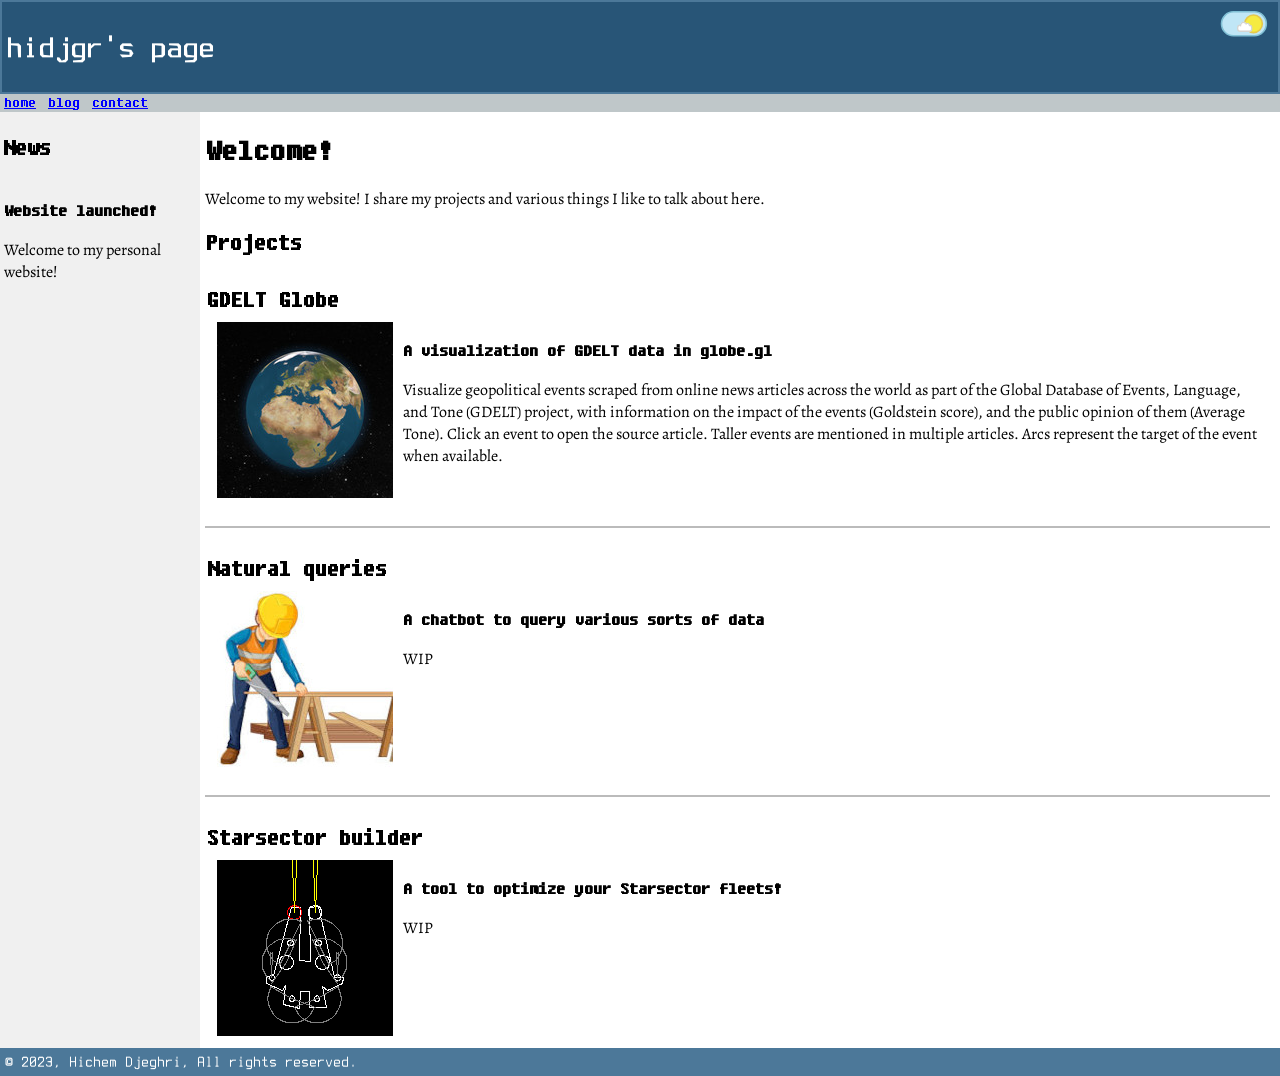
==== commit 8ee0c5d7: "added link to NQL" ====
--- a/index.html
+++ b/index.html
@@ -67,14 +67,14 @@
   
     <hr>
   
-  <a href="" class="project-card">
+  <a href="https://github.com/hidjgr/natural-queries" class="project-card">
   <section>
     <h1>Natural queries</h1>
     <div>
     <img src="assets/images/wip.jpg">
       <div>
-        <h3>Coming soon...</h3>
-        <p><p>Coming soon…</p>
+        <h3>A chatbot to query various sorts of data</h3>
+        <p><p>WIP</p>
 </p>
       </div>
     </div>
@@ -92,7 +92,7 @@
     <img src="assets/images/sb-thumb.png">
       <div>
         <h3>A tool to optimize your Starsector fleets!</h3>
-        <p><p>WIP…</p>
+        <p><p>WIP</p>
 </p>
       </div>
     </div>
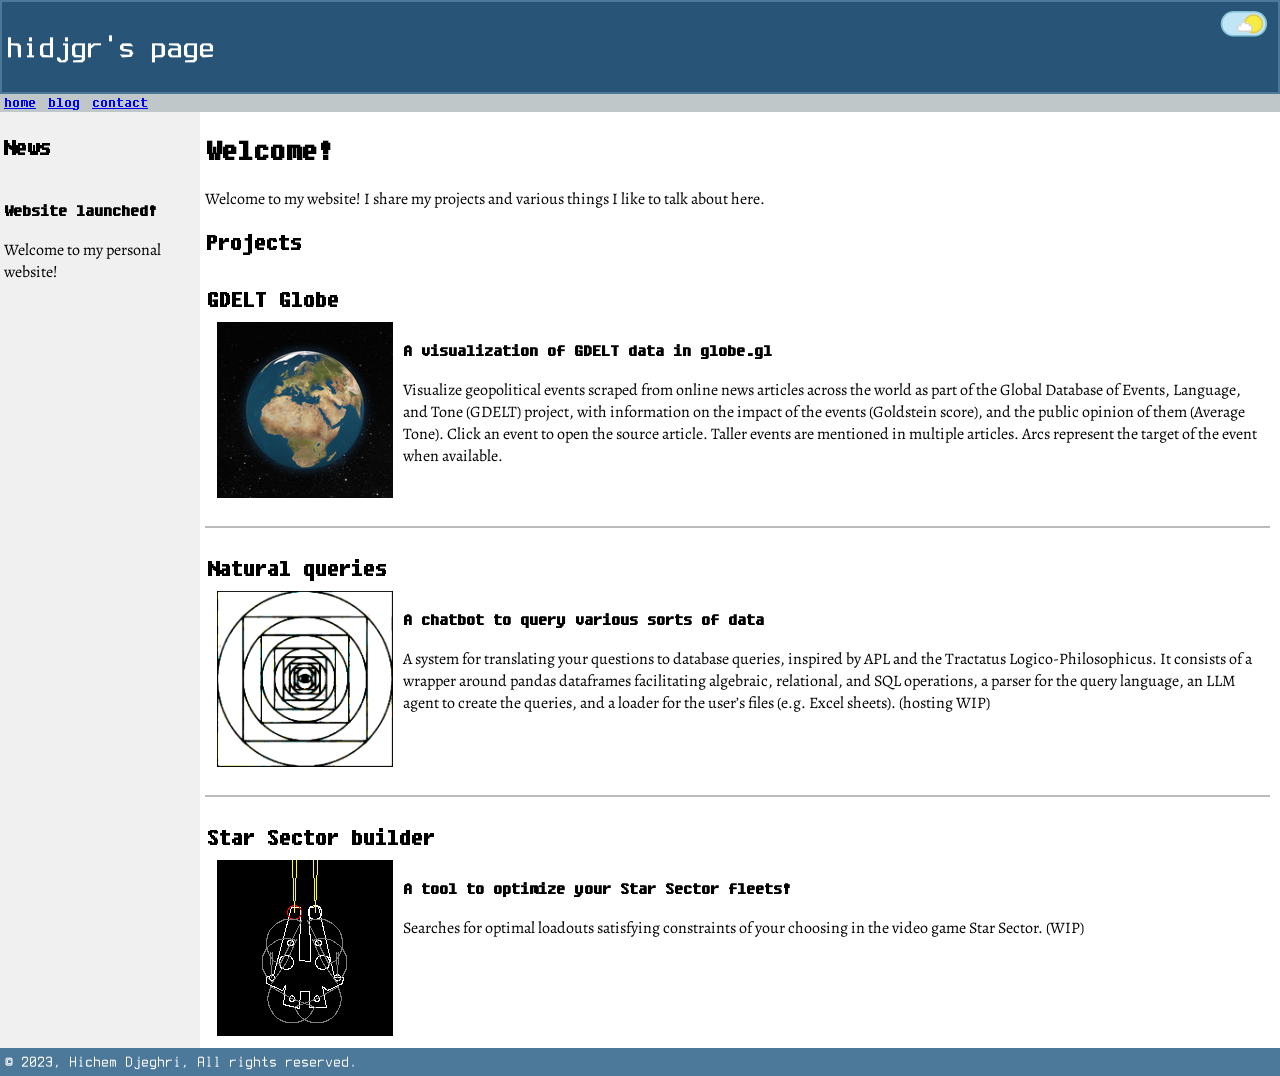
==== commit d3c2c486: "Updated project descriptions" ====
--- a/index.html
+++ b/index.html
@@ -53,7 +53,7 @@
   <section>
     <h1>GDELT Globe</h1>
     <div>
-    <img src="assets/images/gdelt.png">
+    <img src="assets/images/gdelt.png" height=176px width=176px>
       <div>
         <h3>A visualization of GDELT data in globe.gl</h3>
         <p><p>Visualize geopolitical events scraped from online news articles across the world as part of the Global Database of Events, Language, and Tone (GDELT) project, with information on the impact of the events (Goldstein score), and the public opinion of them (Average Tone). Click an event to open the source article. Taller events are mentioned in multiple articles. Arcs represent the target of the event when available.</p>
@@ -71,10 +71,10 @@
   <section>
     <h1>Natural queries</h1>
     <div>
-    <img src="assets/images/wip.jpg">
+    <img src="assets/images/tract.png" height=176px width=176px>
       <div>
         <h3>A chatbot to query various sorts of data</h3>
-        <p><p>WIP</p>
+        <p><p>A system for translating your questions to database queries, inspired by APL and the Tractatus Logico-Philosophicus. It consists of a wrapper around pandas dataframes facilitating algebraic, relational, and SQL operations, a parser for the query language, an LLM agent to create the queries, and a loader for the user’s files (e.g. Excel sheets). (hosting WIP)</p>
 </p>
       </div>
     </div>
@@ -87,12 +87,12 @@
   
   <a href="https://github.com/hidjgr/starsector-builder" class="project-card">
   <section>
-    <h1>Starsector builder</h1>
+    <h1>Star Sector builder</h1>
     <div>
-    <img src="assets/images/sb-thumb.png">
+    <img src="assets/images/sb-thumb.png" height=176px width=176px>
       <div>
-        <h3>A tool to optimize your Starsector fleets!</h3>
-        <p><p>WIP</p>
+        <h3>A tool to optimize your Star Sector fleets!</h3>
+        <p><p>Searches for optimal loadouts satisfying constraints of your choosing in the video game Star Sector. (WIP)</p>
 </p>
       </div>
     </div>
